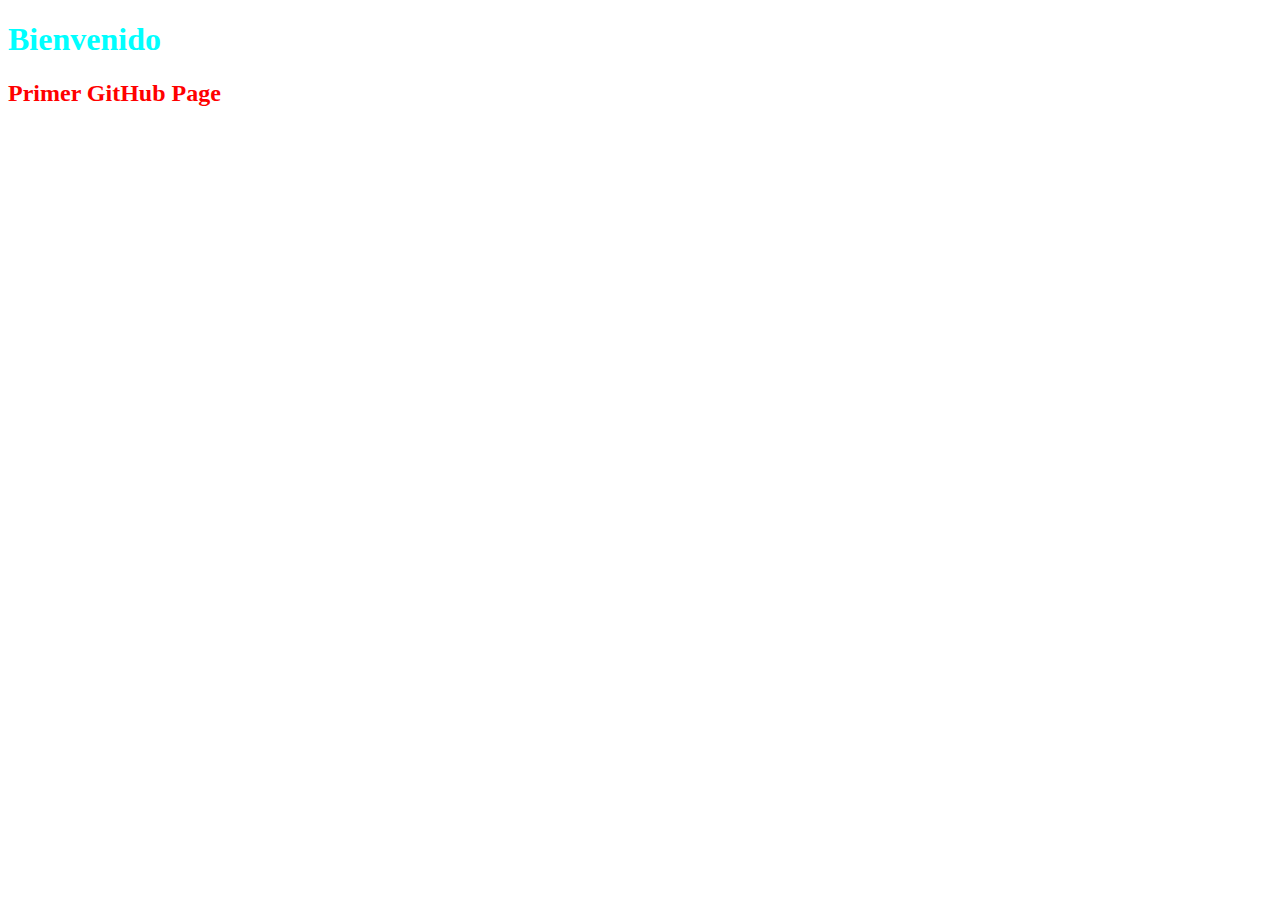
==== index.html @ 6d8a4087 "Mi primer github page" ====
<!DOCTYPE html>
<html lang="en">
<head>
    <meta charset="UTF-8">
    <meta http-equiv="X-UA-Compatible" content="IE=edge">
    <meta name="viewport" content="width=device-width, initial-scale=1.0">
    <title>AWEB-U3-P1-20213TN053</title>
    <style>
        .title{
            color: aqua;

        }
        .sub-title{
            color: red;
        }
    </style>
</head>
<body>
    <h1 class="title">Bienvenido</h1>
    <h2 class="sub-title">Primer GitHub Page</h2>
</body>
</html>
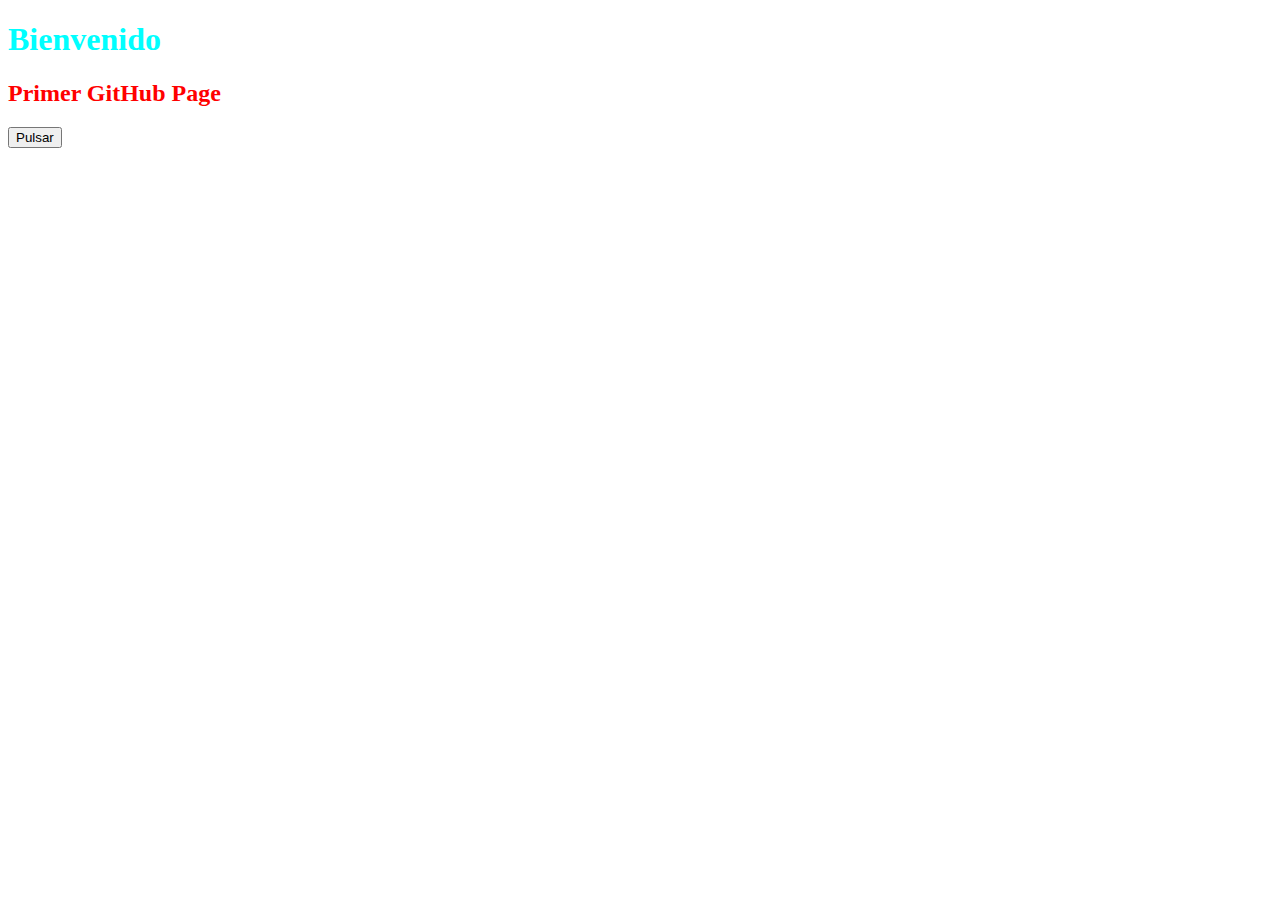
==== commit b3af72d8: "Fragmentacion de codigo" ====
--- a/index.html
+++ b/index.html
@@ -5,18 +5,12 @@
     <meta http-equiv="X-UA-Compatible" content="IE=edge">
     <meta name="viewport" content="width=device-width, initial-scale=1.0">
     <title>AWEB-U3-P1-20213TN053</title>
-    <style>
-        .title{
-            color: aqua;
-
-        }
-        .sub-title{
-            color: red;
-        }
-    </style>
+    <link rel="stylesheet" href="styles.css">
 </head>
 <body>
     <h1 class="title">Bienvenido</h1>
     <h2 class="sub-title">Primer GitHub Page</h2>
+    <button type="button" id="btn-pulse">Pulsar</button>
+    <script src="app.js"></script>
 </body>
 </html>--- a/styles.css
+++ b/styles.css
@@ -0,0 +1,7 @@
+.title{
+    color: aqua;
+
+}
+.sub-title{
+    color: red;
+}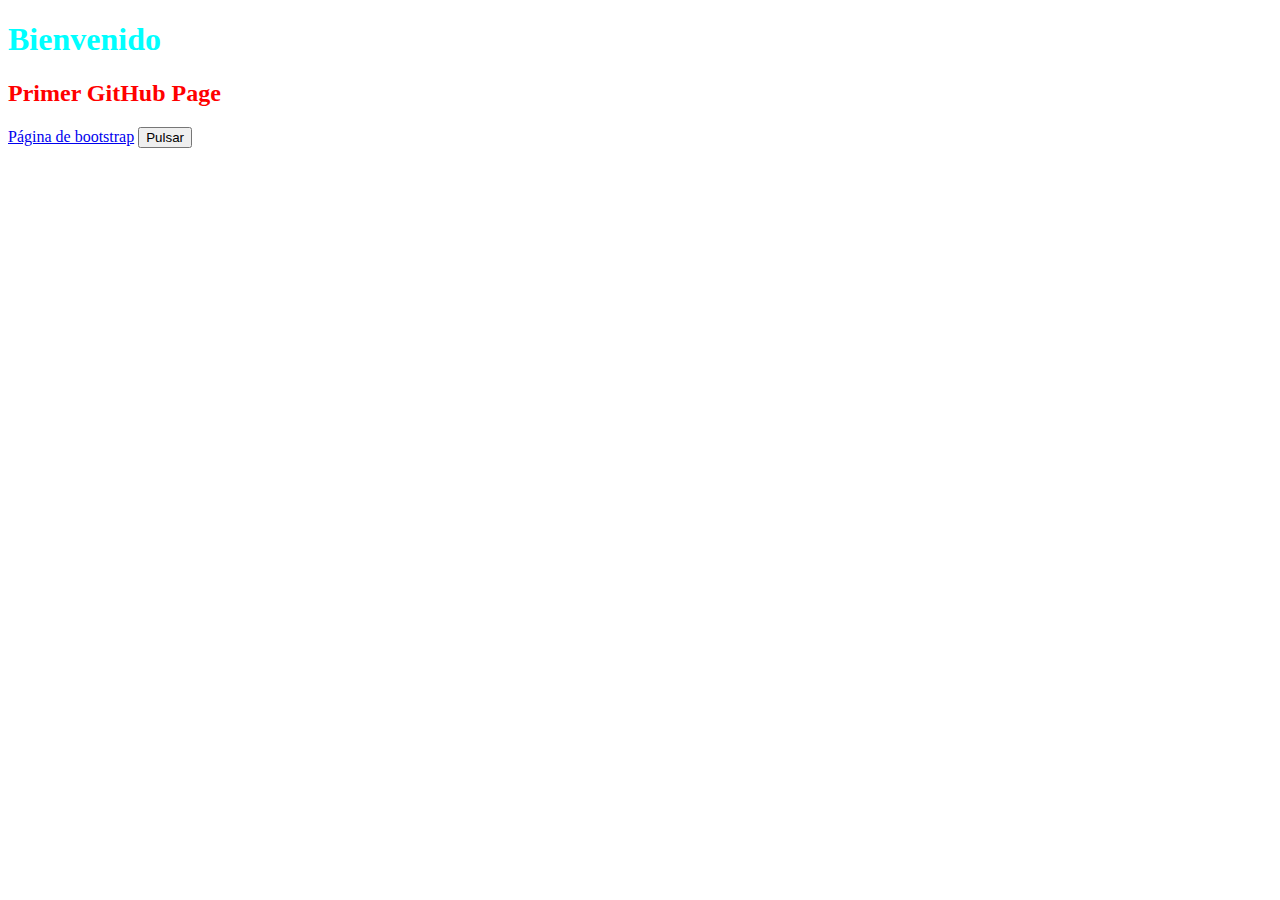
==== commit b8f06b3a: "Incorporacion de js" ====
--- a/index.html
+++ b/index.html
@@ -10,6 +10,7 @@
 <body>
     <h1 class="title">Bienvenido</h1>
     <h2 class="sub-title">Primer GitHub Page</h2>
+    <a href="page1.html">Página de bootstrap</a>
     <button type="button" id="btn-pulse">Pulsar</button>
     <script src="app.js"></script>
 </body>
